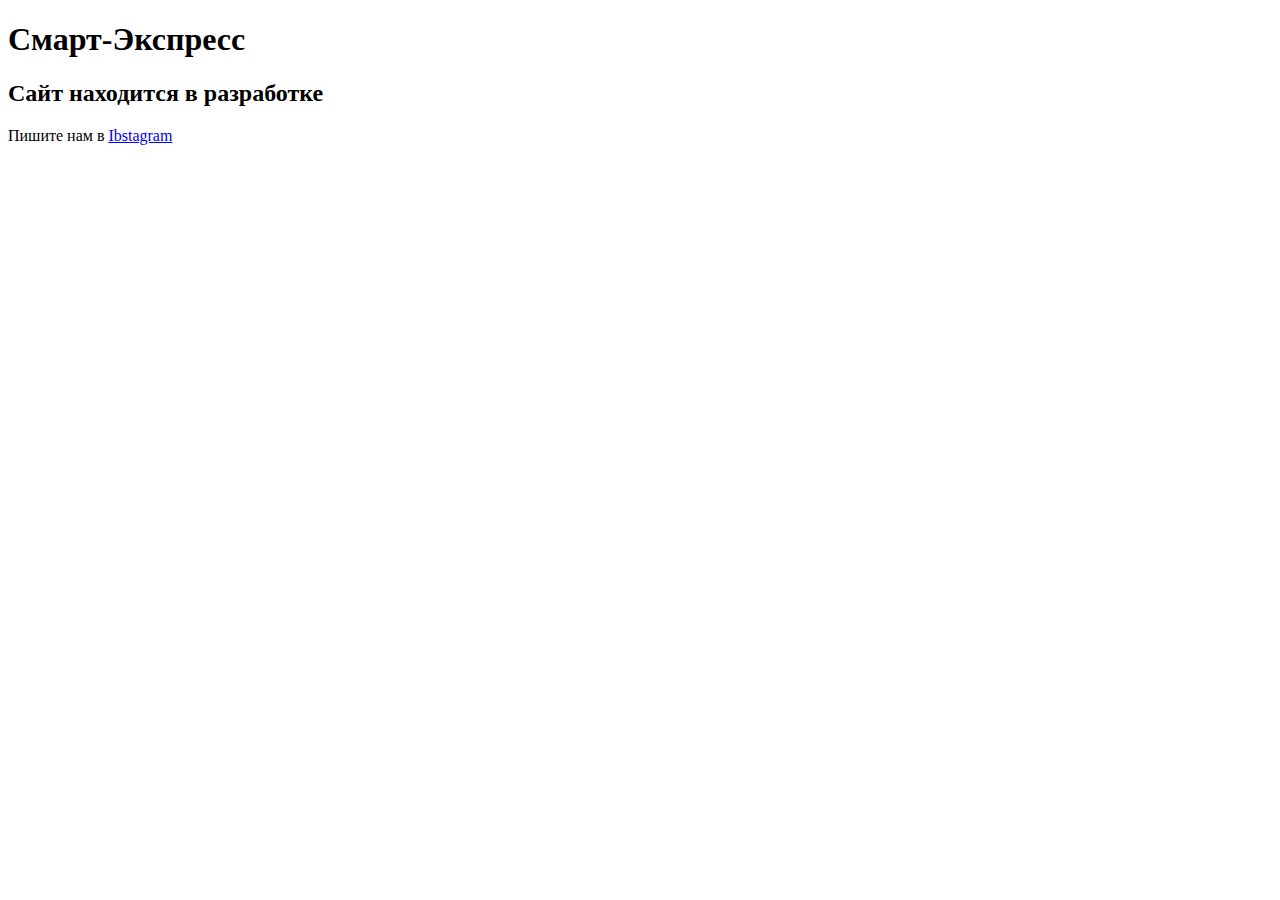
==== Desktop/project/index.html @ dcec36b0 "project added" ====
<!DOCTYPE html>
<html lang="en">

<head>
    <meta charset="UTF-8">
    <meta name="viewport" content="width=device-width, initial-scale=1.0">
    <title>Document</title>
    <link rel="stylesheet" href="styles.css">
</head>

<body>
    <h1>Смарт-Экспресс</h1>
    <h2>Сайт находится в разработке</h2>
    <div>Пишите нам в <a href="https://www.inrtagram.com/skillbox.ru" target="_blank">Ibstagram</a></div>
</body>

</html>
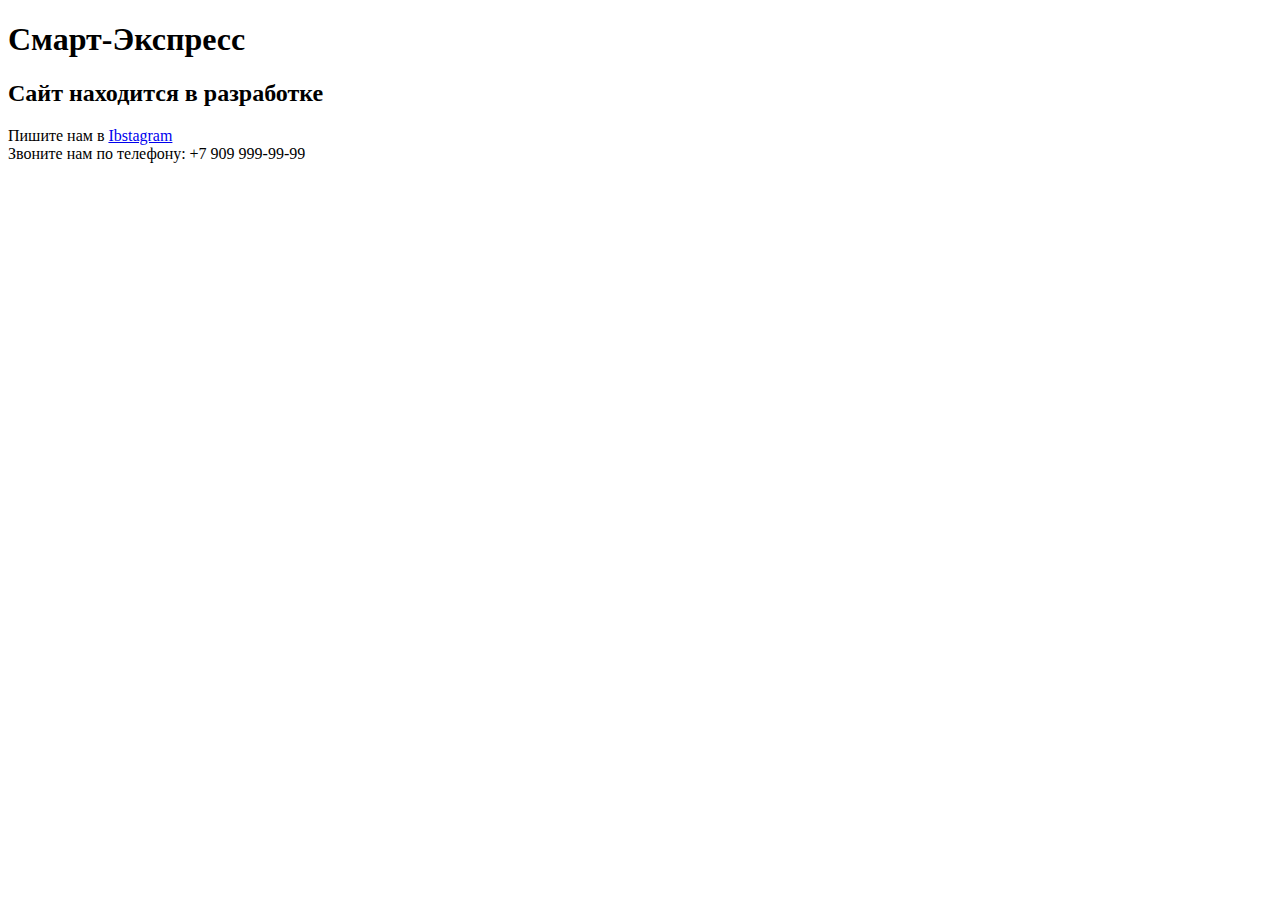
==== commit 4f41663e: "new phone contact added" ====
--- a/Desktop/project/index.html
+++ b/Desktop/project/index.html
@@ -12,6 +12,7 @@
     <h1>Смарт-Экспресс</h1>
     <h2>Сайт находится в разработке</h2>
     <div>Пишите нам в <a href="https://www.inrtagram.com/skillbox.ru" target="_blank">Ibstagram</a></div>
+    <div>Звоните нам по телефону: +7 909 999-99-99</div>
 </body>
 
 </html>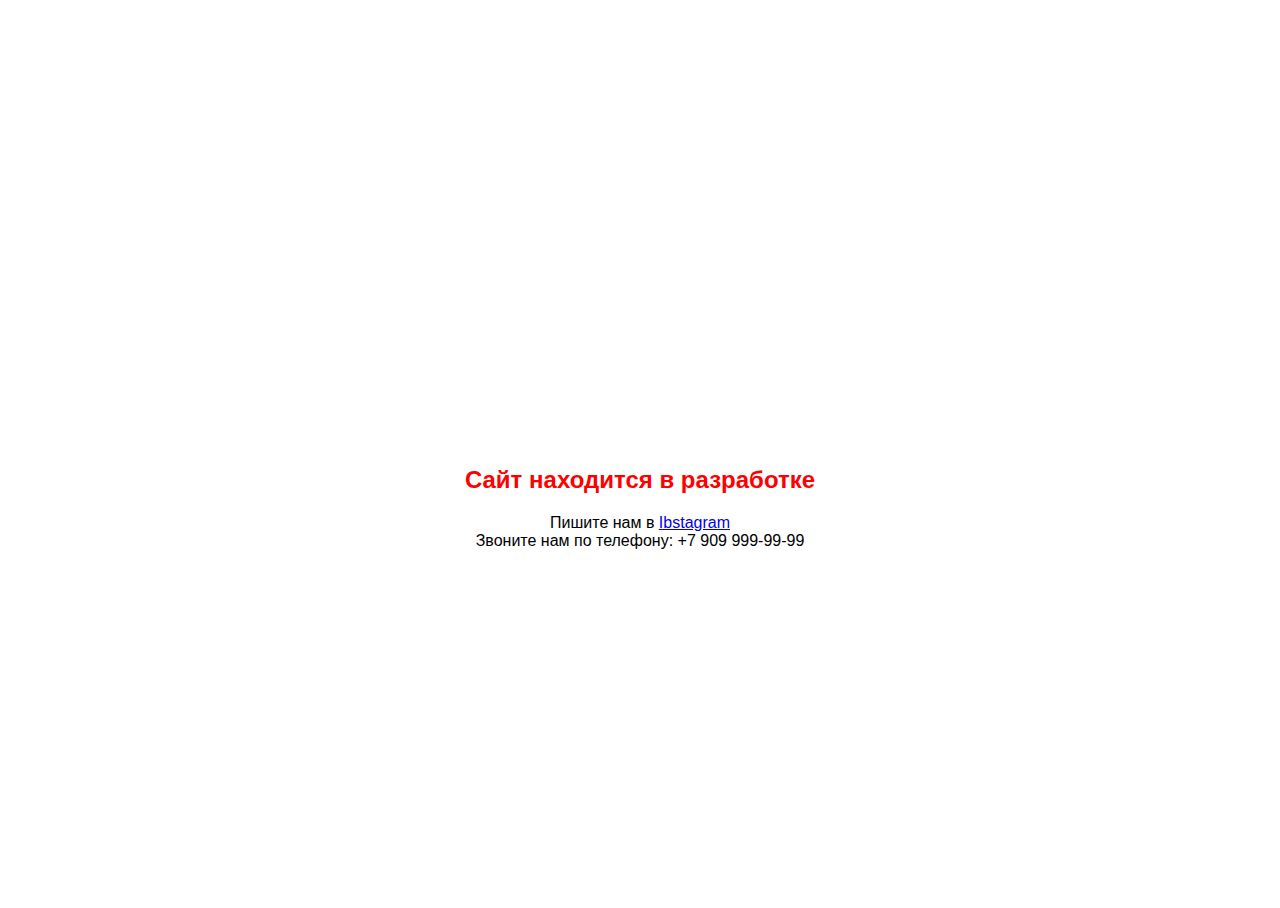
==== commit 44bc767e: "scripts added" ====
--- a/Desktop/project/index.html
+++ b/Desktop/project/index.html
@@ -6,6 +6,7 @@
     <meta name="viewport" content="width=device-width, initial-scale=1.0">
     <title>Document</title>
     <link rel="stylesheet" href="styles.css">
+    <script src="scripts.js"></script>
 </head>
 
 <body>
--- a/Desktop/project/styles.css
+++ b/Desktop/project/styles.css
@@ -0,0 +1,23 @@
+html, body {
+    height: 100%;
+    font-family: Arial, Helvetica, sans-serif;
+}
+
+body {
+    display: flex;
+    flex-direction: column;
+    justify-content: center;
+    align-items: center;
+    
+    background-size: contain;
+    background-repeat: no-repeat;
+}
+
+h1 {
+    color: white;
+    
+}
+
+h2 {
+    color: red;
+}